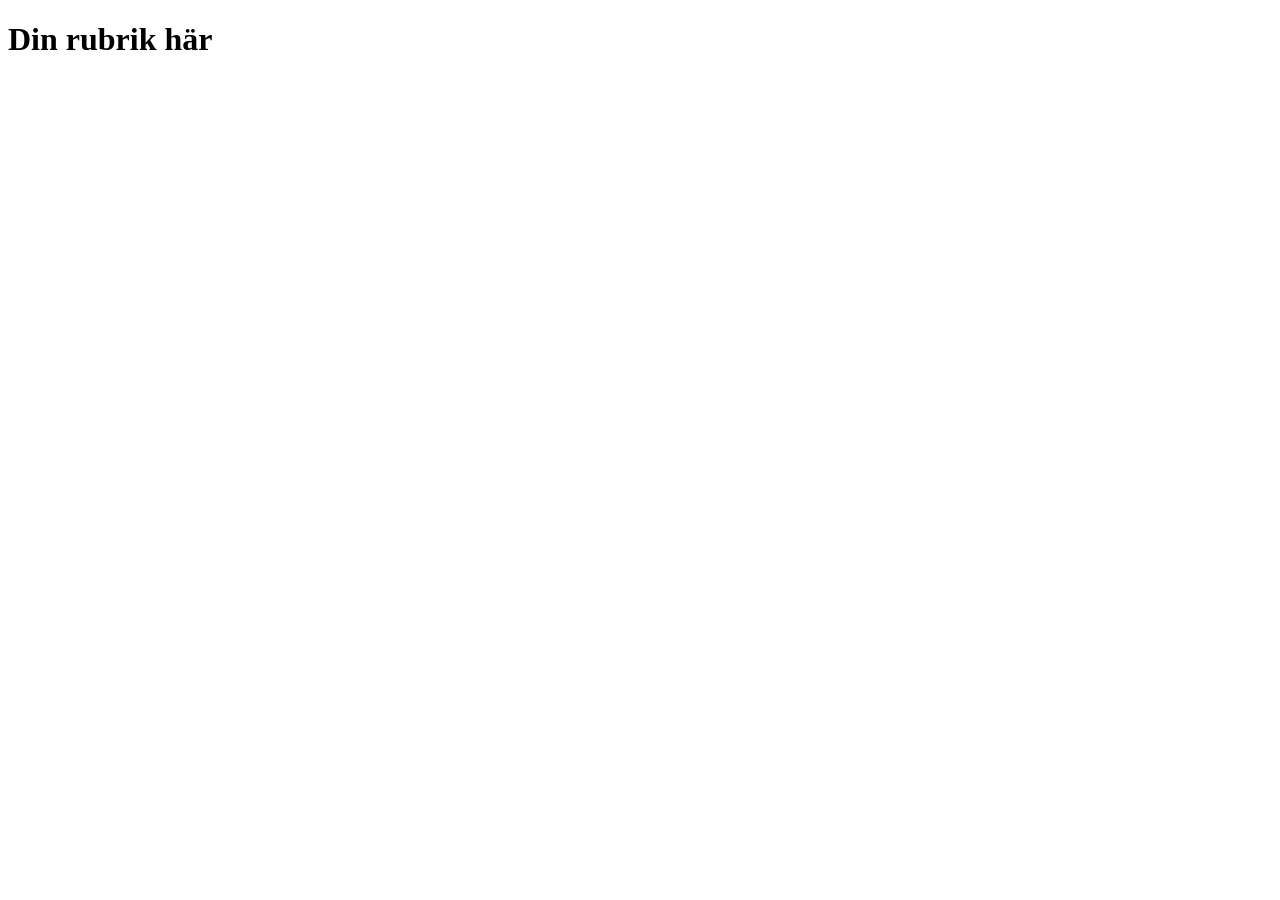
==== index.html @ d8cb2199 "Initial commit" ====
<!doctype html>
<html lang="sv">

  <!-- Raderna i <head> talar om för webbläsaren att språket är svenska, hur åäö
       ska tolkas och vad sidan heter i flikens namn. Du behöver inte förstå dem
       än – vi går igenom dem i område 2. Låt dem stå. -->

  <head>
    <meta charset="utf-8">
    <meta name="viewport" content="width=device-width, initial-scale=1">
    <title>Så fungerar webben</title>
  </head>

  <body>

    <!-- Fredag 21/8: byt ut rubriken nedan mot ditt eget namn. Spara, committa
         och lämna länken till ditt repo i itslearning. Det är hela uppgiften i
         dag – resten av sidan bygger vi tillsammans från tisdag 25/8. -->

    <h1>Din rubrik här</h1>

  </body>

</html>
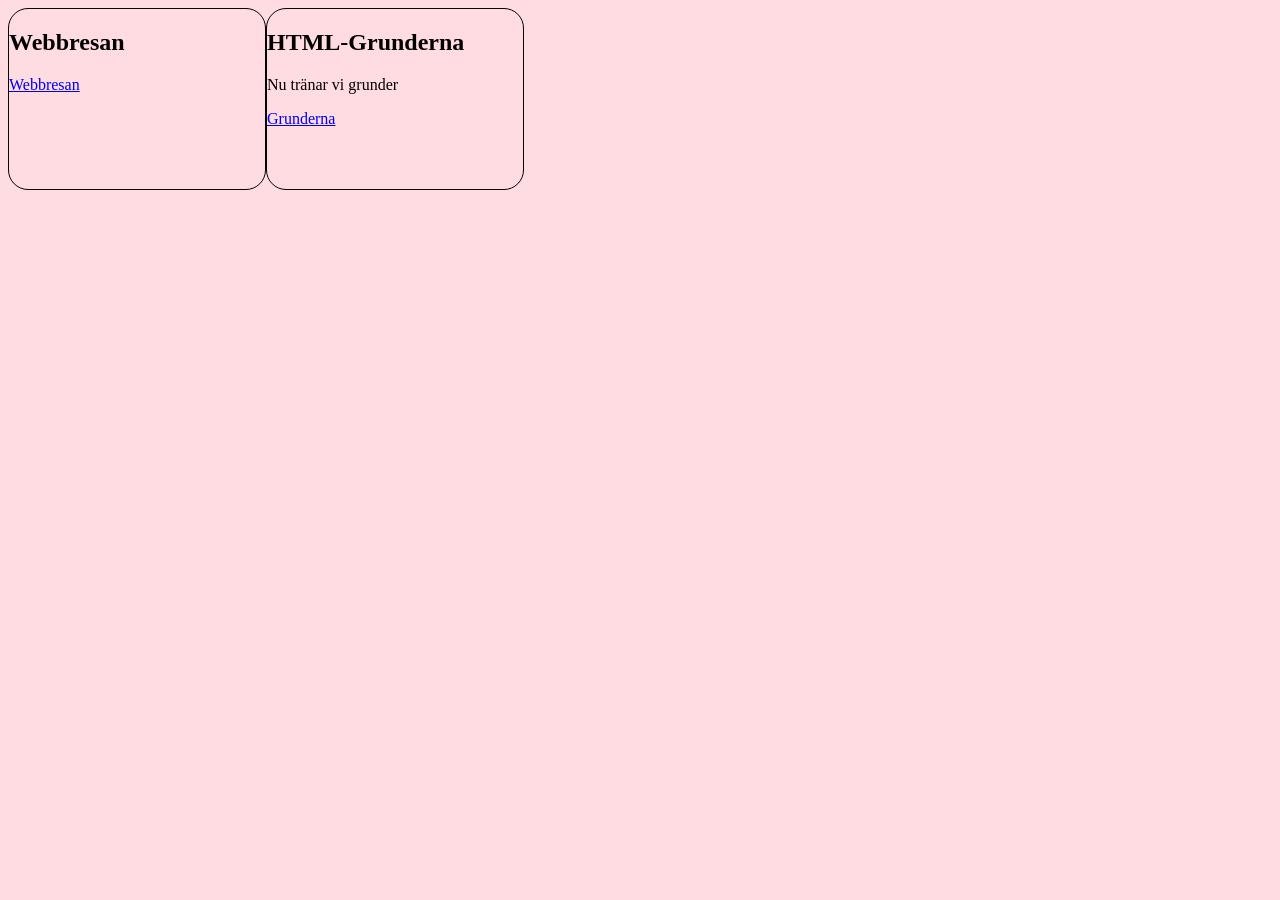
==== commit 00184c98: "Add initial HTML files and styles for Redbull White Peach and Webbresan - Created index.html for Red" ====
--- a/index.html
+++ b/index.html
@@ -1,24 +1,20 @@
-<!doctype html>
-<html lang="sv">
-
-  <!-- Raderna i <head> talar om för webbläsaren att språket är svenska, hur åäö
-       ska tolkas och vad sidan heter i flikens namn. Du behöver inte förstå dem
-       än – vi går igenom dem i område 2. Låt dem stå. -->
-
-  <head>
-    <meta charset="utf-8">
-    <meta name="viewport" content="width=device-width, initial-scale=1">
-    <title>Så fungerar webben</title>
-  </head>
-
-  <body>
-
-    <!-- Fredag 21/8: byt ut rubriken nedan mot ditt eget namn. Spara, committa
-         och lämna länken till ditt repo i itslearning. Det är hela uppgiften i
-         dag – resten av sidan bygger vi tillsammans från tisdag 25/8. -->
-
-    <h1>Din rubrik här</h1>
-
-  </body>
-
-</html>
+<!DOCTYPE html>
+<html lang="en">
+<head>
+    <link href="style.css" rel="stylesheet">
+    <meta charset="UTF-8">
+    <meta name="viewport" content="width=device-width, initial-scale=1.0">
+    <title>Document</title>
+</head>
+<body>
+    <section>
+        <h1>Webbresan</h1>
+    <a href="Webbresan/index.html">Webbresan</a>
+     </section>
+     <section>
+        <h2>HTML-Grunderna</h2>
+        <p>Nu tränar vi grunder</p>
+        <a href="Grunder/index.html">Grunderna</a>
+     </section>
+</body>
+</html>
--- a/style.css
+++ b/style.css
@@ -0,0 +1,10 @@
+body {
+    background-color:rgb(255, 220, 225);
+display: flex;
+}
+section {
+    height: 20dvh;
+    width: 20dvw;
+    border: 1px solid black;
+    border-radius: 20px; 
+}
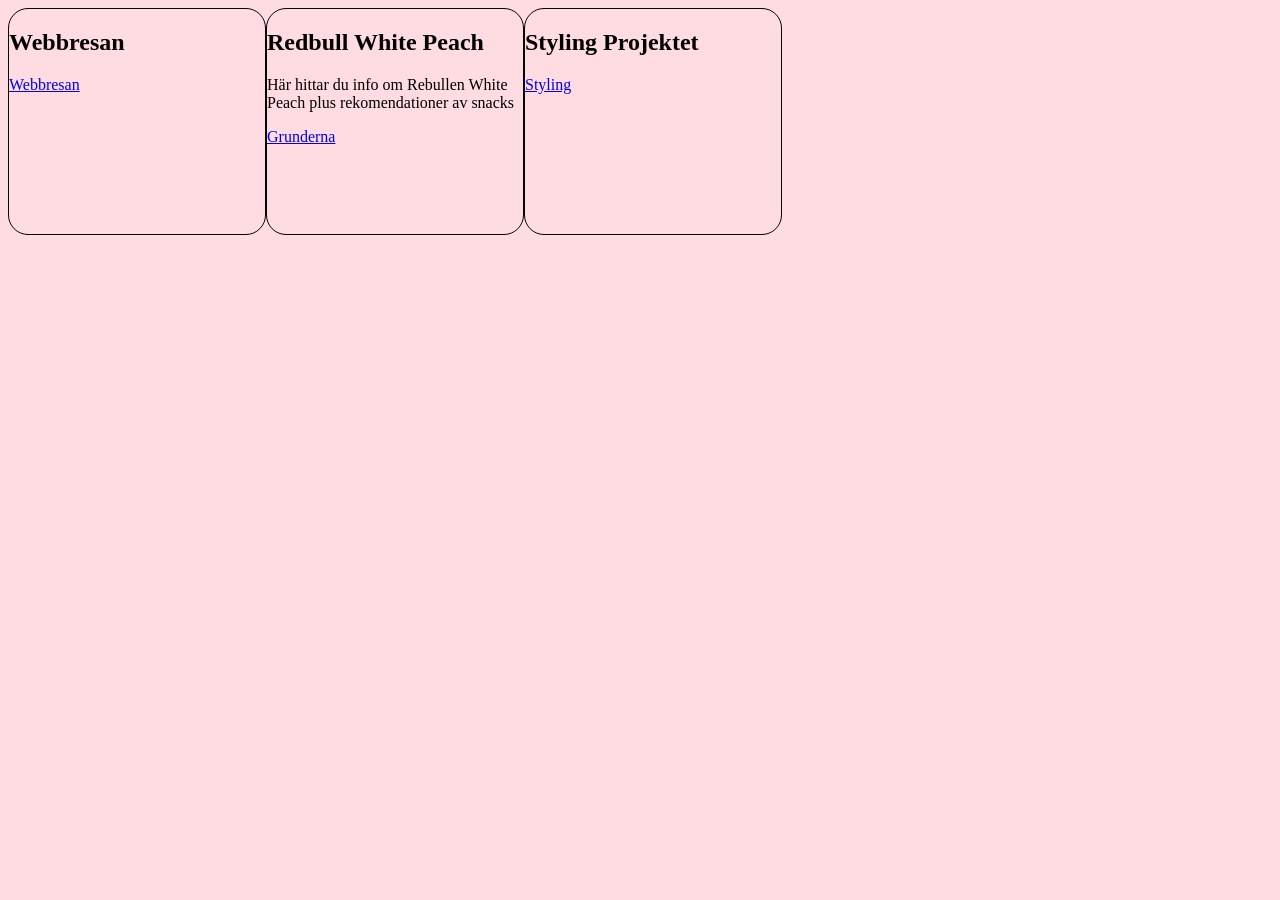
==== commit ea6dc6dc: "Add initial HTML and CSS files for styling the webpage - Created index.html with basic structure and" ====
--- a/index.html
+++ b/index.html
@@ -8,13 +8,17 @@
 </head>
 <body>
     <section>
-        <h1>Webbresan</h1>
+        <h2>Webbresan</h2>
     <a href="Webbresan/index.html">Webbresan</a>
      </section>
      <section>
-        <h2>HTML-Grunderna</h2>
-        <p>Nu tränar vi grunder</p>
+        <h2>Redbull White Peach</h2>
+        <p>Här hittar du info om Rebullen White Peach plus rekomendationer av snacks</p>
         <a href="Grunder/index.html">Grunderna</a>
+     </section>
+     <section>
+        <h2>Styling Projektet</h2>
+        <a href="styling/index.html">Styling</a>
      </section>
 </body>
 </html>
--- a/style.css
+++ b/style.css
@@ -3,7 +3,7 @@
 display: flex;
 }
 section {
-    height: 20dvh;
+    height: 25dvh;
     width: 20dvw;
     border: 1px solid black;
     border-radius: 20px; 
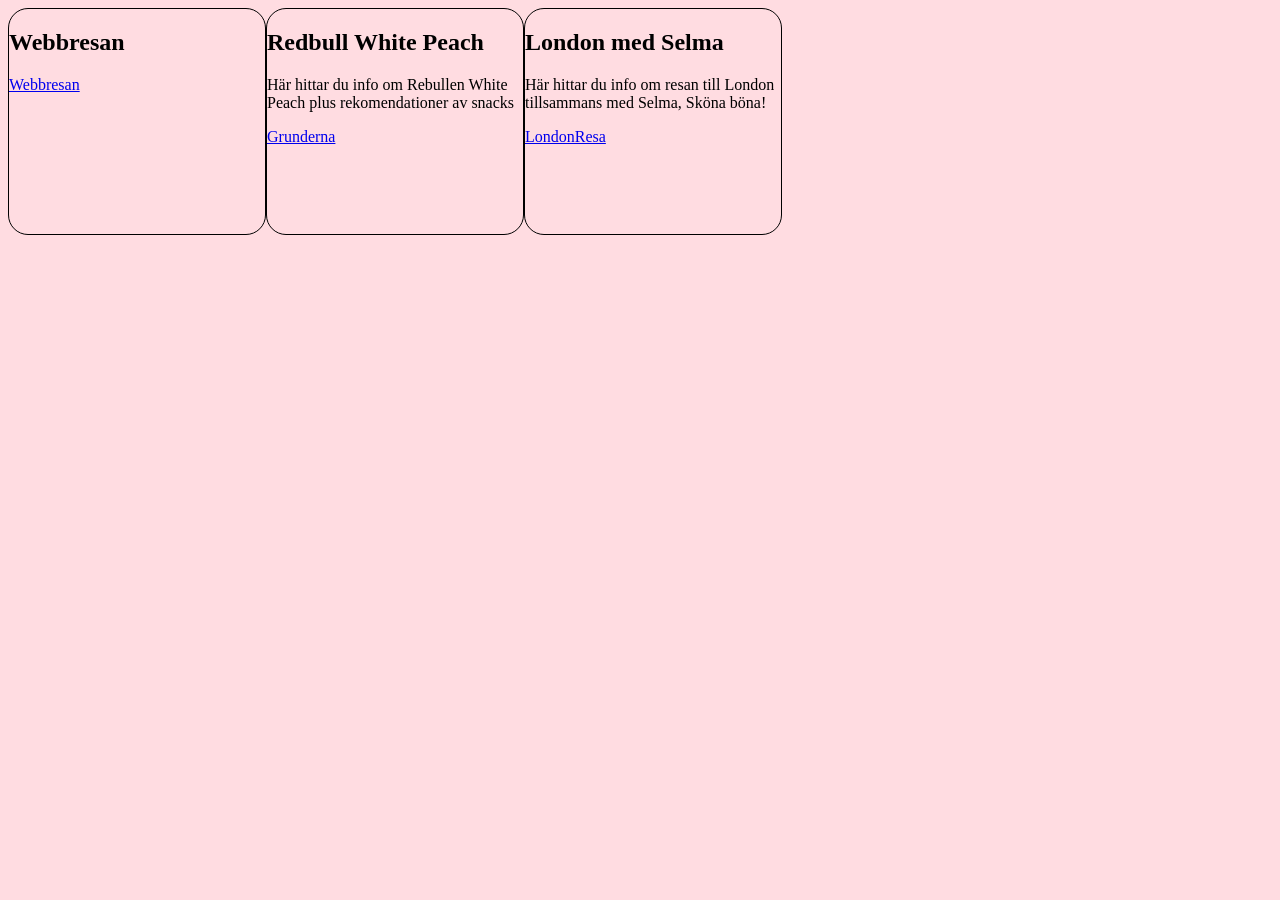
==== commit 5cd631b7: "Add new image for styling: ac2e8818-abfb-46be-a9c4-70187e4f55d4.png" ====
--- a/index.html
+++ b/index.html
@@ -17,8 +17,9 @@
         <a href="Grunder/index.html">Grunderna</a>
      </section>
      <section>
-        <h2>Styling Projektet</h2>
-        <a href="styling/index.html">Styling</a>
+        <h2>London med Selma</h2>
+        <p>Här hittar du info om resan till London tillsammans med Selma, Sköna böna!</p>
+        <a href="styling/index.html">LondonResa</a>
      </section>
 </body>
 </html>
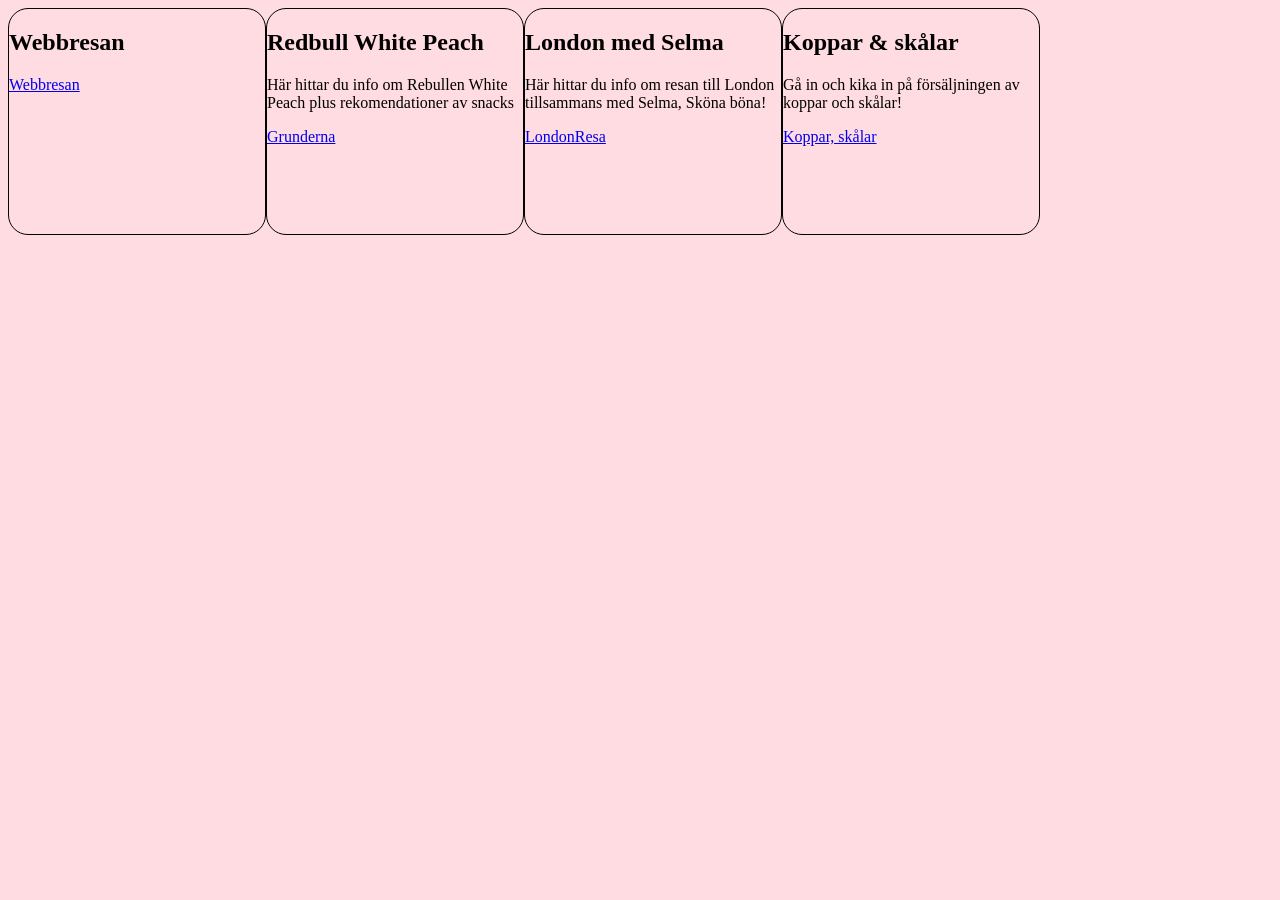
==== commit 94348873: "Add new HTML file for London image gallery with multiple sections and images" ====
--- a/index.html
+++ b/index.html
@@ -21,5 +21,10 @@
         <p>Här hittar du info om resan till London tillsammans med Selma, Sköna böna!</p>
         <a href="styling/index.html">LondonResa</a>
      </section>
+     <section>
+        <h2>Koppar & skålar</h2>
+        <p>Gå in och kika in på försäljningen av koppar och skålar!</p>
+        <a href="Projekt/index.html">Koppar, skålar</a>
+     </section>
 </body>
 </html>
